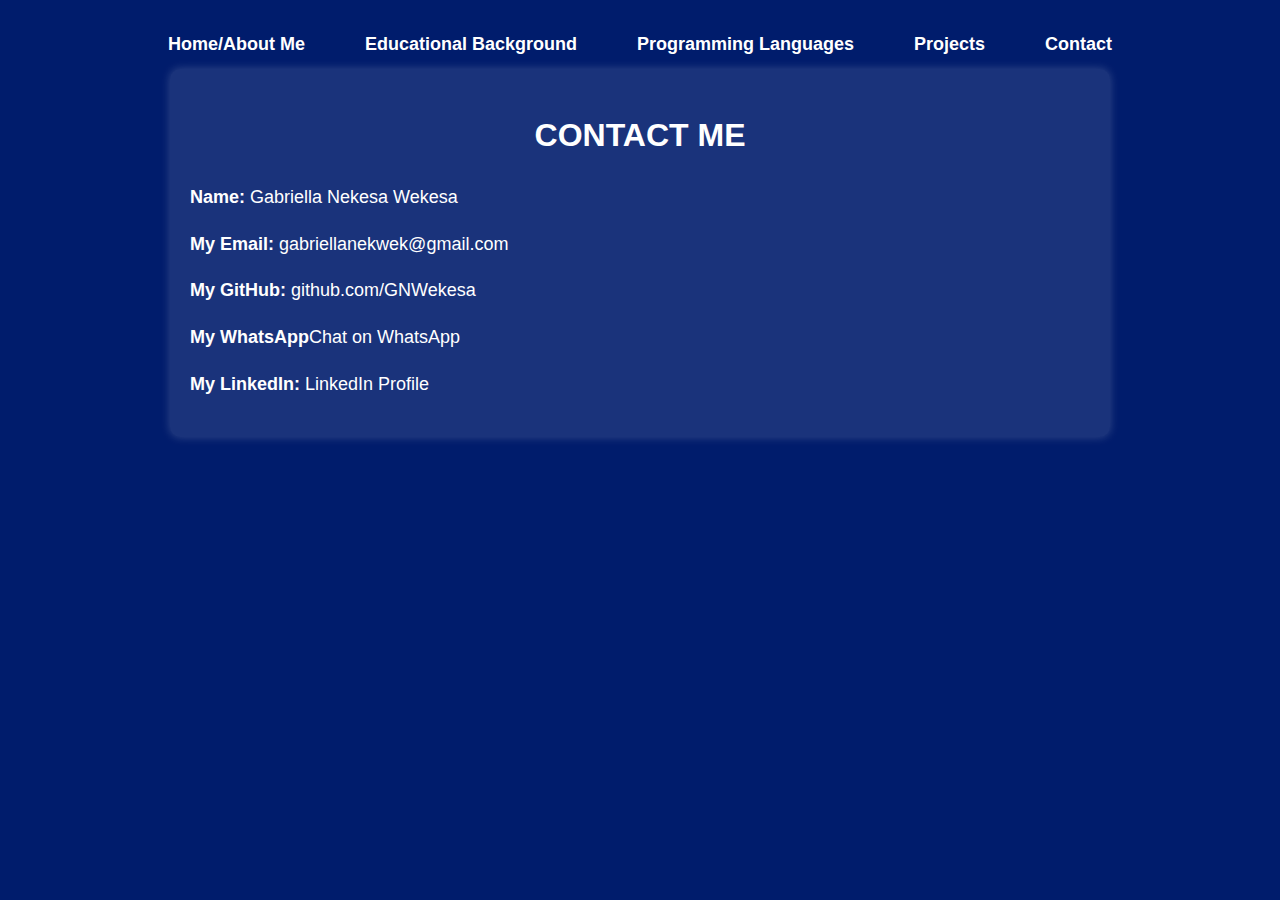
==== contact.html @ e0418d57 "my files commited on 27th March, i had made the in a different folder, now i just copied" ====
<!DOCTYPE html>
<html lang="en">
<head>
  <meta charset="UTF-8">
  <meta name="viewport" content="width=device-width, initial-scale=1">
  <title>Contact</title>
  <link rel="stylesheet" href="style.css"> <!-- Link to external CSS file for styling -->
</head>
<body>
    <div class="navbar"> <!-- Navigation bar for different pages -->
        <ul>
          <li><a href="index.html">Home/About Me</a></li>
          <li><a href="educationalbackground.html">Educational Background</a></li>
          <li><a href="programminglanguages.html">Programming Languages</a></li>
          <li><a href="projects.html">Projects</a></li>
          <li><a href="contact.html">Contact</a></li>
        </ul>
      </div>
      
  <div class="container"> <!-- Main container for contact information -->
    <h1>Contact Me</h1>
    
    <!-- Display Name -->
    <p><strong>Name:</strong> Gabriella Nekesa Wekesa</p>
    
    <!-- Email with mailto link for easy email access -->
    <p>
      <strong>My Email: </strong> <a href="mailto:gabriellanekwek@gmail.com">gabriellanekwek@gmail.com</a>
    </p>
    
    <!-- GitHub profile link opens in a new tab -->
    <p>
      <strong>My GitHub: </strong><a href="https://github.com/GNWekesa" target="_blank">github.com/GNWekesa</a>
    </p>
    
    <!-- WhatsApp link for direct chat -->
    <p>
      <strong>My WhatsApp</strong><a href="https://wa.me/+254115331948" target="_blank">Chat on WhatsApp</a>
    </p>

    <!-- LinkedIn Profile -->
    <p>
    <strong>My LinkedIn: </strong><a href="https://www.linkedin.com/in/gabriella-n-w-b43951357" target="_blank">LinkedIn Profile</a>
    </p>

  </div>
</body>
</html>
---- style.css ----
/* Style for Profile Image */
img.profile {
  float: right;
  margin-right: 10px;
  height: 3in;
  border: 3px solid #ffffff;
  border-radius: 50%; 
  padding: 5px;
  box-shadow: 0 0 8px rgba(248, 248, 248, 0.3);
}

/* Style for Body */
body {
  background-color: #001C6C;
  color: white;
  font-family: Arial, sans-serif;
  margin: 20px;
  line-height: 1.6;
}

/* Style for Container */
.container {
  max-width: 900px;
  margin: auto;
  background-color: rgba(255, 255, 255, 0.1);
  padding: 20px;
  border-radius: 10px;
  box-shadow: 0 0 10px rgba(255, 255, 255, 0.2);
}

/* Heading Styles */
h1, h2 {
  text-align: center;
  color: white;
  text-transform: uppercase;
}

/* Paragraph Styles */
p {
  font-size: 18px;
  text-align: justify;
}

/* Table Styles */
table {
  border-collapse: collapse;
  width: 100%;
  max-width: 900px;
  margin: 20px auto;
  background-color: rgba(255, 255, 255, 0.1);
  box-shadow: 0 0 10px rgba(255, 255, 255, 0.2);
}

th, td {
  border: 1px solid rgba(255, 255, 255, 0.3);
  padding: 12px;
  text-align: left;
  color: white;
}

th {
  background-color: rgba(255, 255, 255, 0.2);
  font-size: 20px;
  text-align: center;
}

td {
  font-size: 18px;
}

/* Style for the Download CV button */
.download-btn {
  display: inline-block;  /* Makes it behave like a button */
  padding: 10px 20px;  /* Adds space inside the button */
  font-size: 18px;  /* Increases font size for readability */
  color: #001C6C;  /* Sets text color to match theme */
  background-color: #ffffff;  /* Sets the button background color */
  border: none;  /* Removes default border */
  border-radius: 5px;  /* Rounds the button corners */
  cursor: pointer;  /* Changes cursor to pointer on hover */
  text-decoration: none;  /* Removes underline from link */
  transition: 0.3s;  /* Smooth hover effect */
}

/* Hover effect for the button */
.download-btn:hover {
  background-color: #e11584;  /* Changes background color when hovered */
}

/* Style for Entrepreneurship Section */
.entrepreneur-section {
  background-color: rgba(255, 255, 255, 0.1); /* Light transparent background */
  padding: 20px;
  border-radius: 10px;
  box-shadow: 0 0 10px rgba(255, 255, 255, 0.3); /* Glowing effect */
  margin: 30px auto;
  max-width: 900px;
}

/* Heading Style for Entrepreneurship Section */
.entrepreneur-section h2 {
  text-align: center;
  color: #ffffff; /* White color for emphasis */
  font-size: 24px;
  text-transform: uppercase;
  margin-bottom: 10px;
}

/* Paragraph Style for Entrepreneurship Section */
.entrepreneur-section p {
  font-size: 18px;
  text-align: justify;
  color: white;
  line-height: 1.8;
}
/* Style hyperlinks to appear white */
a {
  color: white;
  text-decoration: none; /* Optional: Removes underline */
}

/* Optional: Change color when hovered */
a:hover {
  color: #e11584; /* Changes to a gold-like color on hover */
}

/*the style below is for my programming languages page*/
.skills-icons {
  display: flex;
  justify-content: center;
  gap: 20px; /* Adds space between images */
  flex-wrap: wrap; /* Allows icons to wrap if the screen is small */
  padding: 20px 0;
}

.skill-item {
  text-align: center;
}

.skill-icon {
  width: 80px; /* Adjust icon size */
  height: auto;
  transition: transform 0.3s ease-in-out;
}

.skill-icon:hover {
  transform: scale(1.1); /* Slight zoom effect on hover */
}

/*style for the navigation bar on different pages*/
.navbar {
  background-color: #001C6C; /* Dark blue background */
  padding: 10px 0;
  text-align: center; /* Centers the menu */
}

.navbar ul {
  list-style-type: none; /* Removes bullet points */
  margin: 0;
  padding: 0;
  display: flex; /* Makes the list items align horizontally */
  justify-content: center; /* Centers the items in the navbar */
  gap: 30px; /* Adds space between menu items */
}

.navbar li {
  display: inline; /* Ensures the items stay inline */
}

.navbar a {
  text-decoration: none; /* Removes underline */
  color: white; /* White text */
  font-size: 18px;
  font-weight: bold;
  padding: 10px 15px;
  transition: 0.3s;
}

.navbar a:hover {
  color: #e11584; /* Changes text color on hover */
}
/*end of style for the navigation bar on different pages*/

/*this is styling for my arrow links on project page*/
.projects-links {
  display: flex;
  flex-direction: column;
  gap: 10px;
  text-align: left;
  margin-top: 20px;
}

.project a {
  color: white;
  font-size: 18px;
  text-decoration: none;
  font-weight: bold;
  transition: 0.3s;
}

.project a:hover {
  color: #e11584; /* Hover color */
}

/*this is end of styling for my arrow links on project page*/
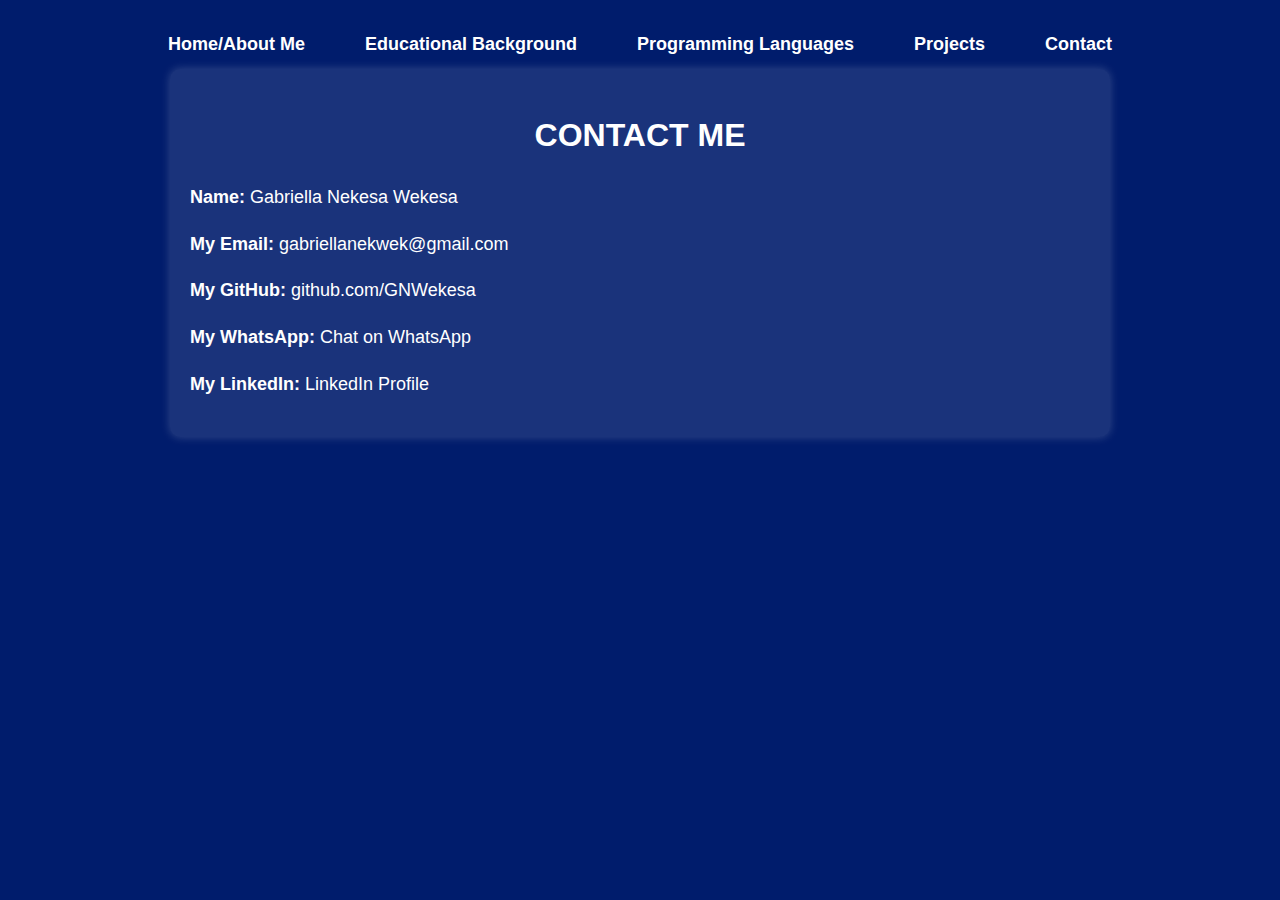
==== commit a9e84449: "better" ====
--- a/contact.html
+++ b/contact.html
@@ -35,7 +35,7 @@
     
     <!-- WhatsApp link for direct chat -->
     <p>
-      <strong>My WhatsApp</strong><a href="https://wa.me/+254115331948" target="_blank">Chat on WhatsApp</a>
+      <strong>My WhatsApp: </strong><a href="https://wa.me/+254115331948" target="_blank">Chat on WhatsApp</a>
     </p>
 
     <!-- LinkedIn Profile -->
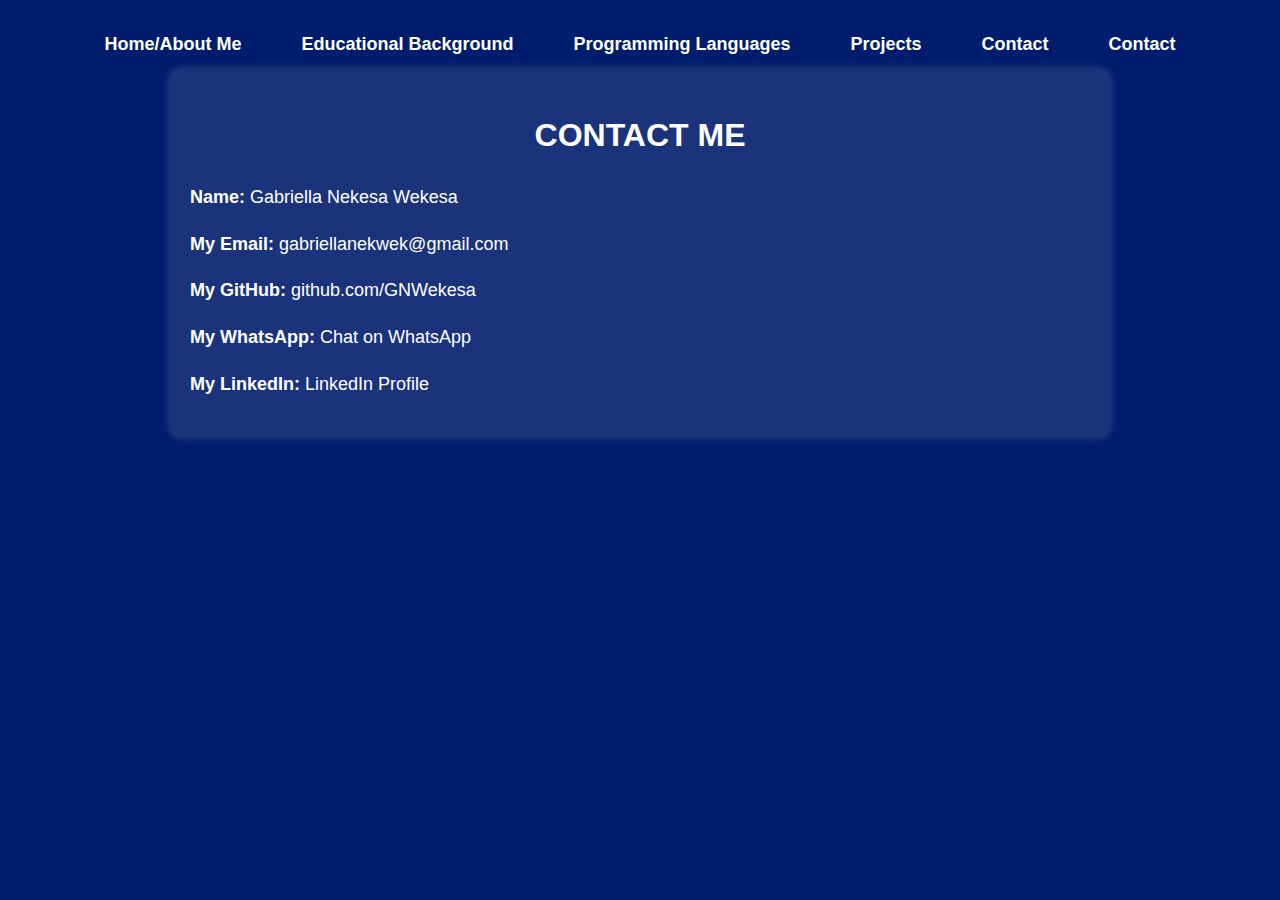
==== commit 03ea4548: "updated" ====
--- a/contact.html
+++ b/contact.html
@@ -13,6 +13,7 @@
           <li><a href="educationalbackground.html">Educational Background</a></li>
           <li><a href="programminglanguages.html">Programming Languages</a></li>
           <li><a href="projects.html">Projects</a></li>
+          <li><a href="interests.html">Contact</a></li>
           <li><a href="contact.html">Contact</a></li>
         </ul>
       </div>
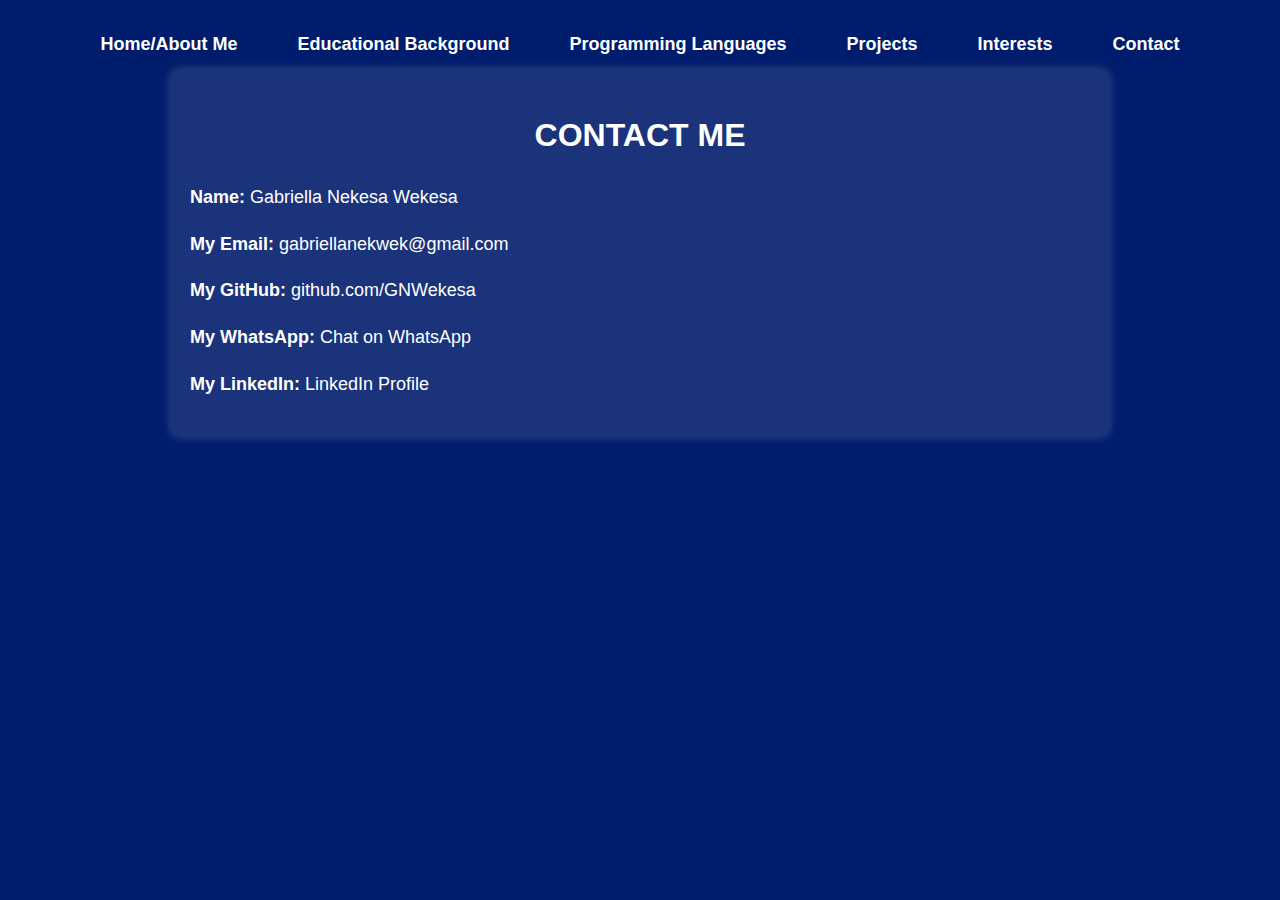
==== commit d0d179a5: "better" ====
--- a/contact.html
+++ b/contact.html
@@ -13,7 +13,7 @@
           <li><a href="educationalbackground.html">Educational Background</a></li>
           <li><a href="programminglanguages.html">Programming Languages</a></li>
           <li><a href="projects.html">Projects</a></li>
-          <li><a href="interests.html">Contact</a></li>
+          <li><a href="interests.html">Interests</a></li>
           <li><a href="contact.html">Contact</a></li>
         </ul>
       </div>
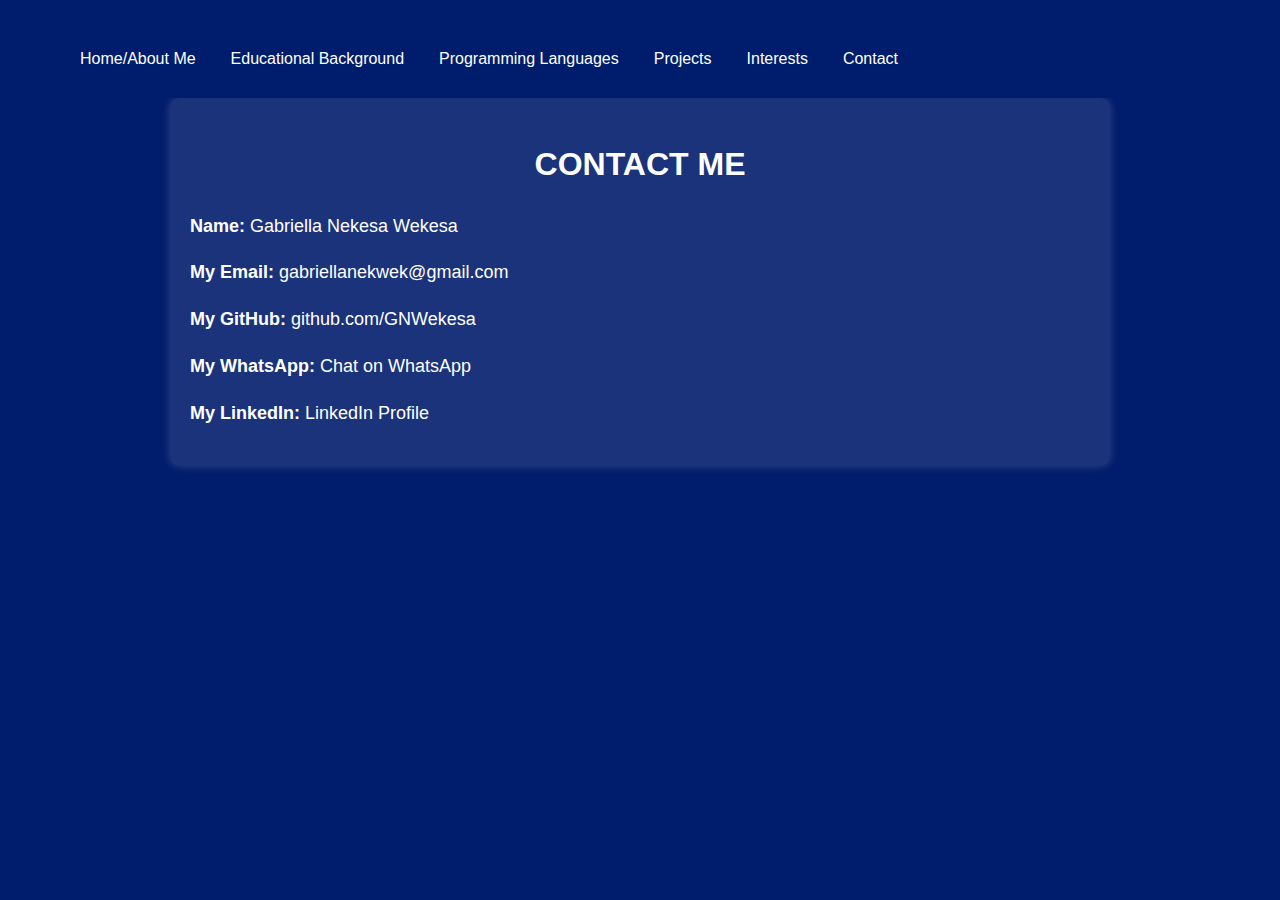
==== commit 518c691b: "new" ====
--- a/contact.html
+++ b/contact.html
@@ -7,8 +7,11 @@
   <link rel="stylesheet" href="style.css"> <!-- Link to external CSS file for styling -->
 </head>
 <body>
-    <div class="navbar"> <!-- Navigation bar for different pages -->
-        <ul>
+  <div class="navbar"> <!-- Navigation bar for different pages -->
+    <input type="checkbox" id="menu-toggle">
+    <label for="menu-toggle" class="menu-icon">☰</label>
+    
+        <ul class="nav-links">
           <li><a href="index.html">Home/About Me</a></li>
           <li><a href="educationalbackground.html">Educational Background</a></li>
           <li><a href="programminglanguages.html">Programming Languages</a></li>
--- a/style.css
+++ b/style.css
@@ -148,37 +148,76 @@
 }
 
 /*style for the navigation bar on different pages*/
+/*style for the navigation bar on different pages*/
+/* Navbar Basic Styles */
 .navbar {
-  background-color: #001C6C; /* Dark blue background */
-  padding: 10px 0;
-  text-align: center; /* Centers the menu */
-}
-
-.navbar ul {
-  list-style-type: none; /* Removes bullet points */
-  margin: 0;
-  padding: 0;
-  display: flex; /* Makes the list items align horizontally */
-  justify-content: center; /* Centers the items in the navbar */
-  gap: 30px; /* Adds space between menu items */
-}
-
-.navbar li {
-  display: inline; /* Ensures the items stay inline */
-}
-
-.navbar a {
-  text-decoration: none; /* Removes underline */
-  color: white; /* White text */
-  font-size: 18px;
-  font-weight: bold;
-  padding: 10px 15px;
-  transition: 0.3s;
-}
-
-.navbar a:hover {
-  color: #e11584; /* Changes text color on hover */
-}
+  background-color: #001C6C; 
+  padding: 10px;
+  display: flex;
+  justify-content: space-between;
+  align-items: center;
+  position: relative;
+}
+
+/* Navigation Links */
+.nav-links {
+  list-style: none;
+  display: flex;
+  gap: 15px;
+}
+
+.nav-links li {
+  display: inline;
+}
+
+.nav-links a {
+  text-decoration: none;
+  color: white;
+  padding: 10px;
+}
+
+/* Hide Menu Icon by Default (Desktop View) */
+#menu-toggle {
+  display: none;
+}
+
+.menu-icon {
+  display: none;
+  font-size: 24px;
+  color: white;
+  cursor: pointer;
+}
+
+/* Responsive Design for Small Screens */
+@media screen and (max-width: 768px) {
+  .nav-links {
+    display: none;  /* Hide menu by default */
+    flex-direction: column;
+    position: absolute;
+    top: 50px;
+    left: 0;
+    width: 100%;
+    background-color: #001C6C;
+    text-align: center;
+  }
+
+  .nav-links li {
+    display: block;
+    padding: 10px;
+  }
+
+  /* Show menu icon */
+  .menu-icon {
+    display: block;
+  }
+
+  /* Show menu when checkbox is checked */
+  #menu-toggle:checked + .menu-icon + .nav-links {
+    display: flex;
+  }
+}
+
+/*end of style for the navigation bar on different pages*/
 /*end of style for the navigation bar on different pages*/
 
 /*this is styling for my arrow links on project page*/
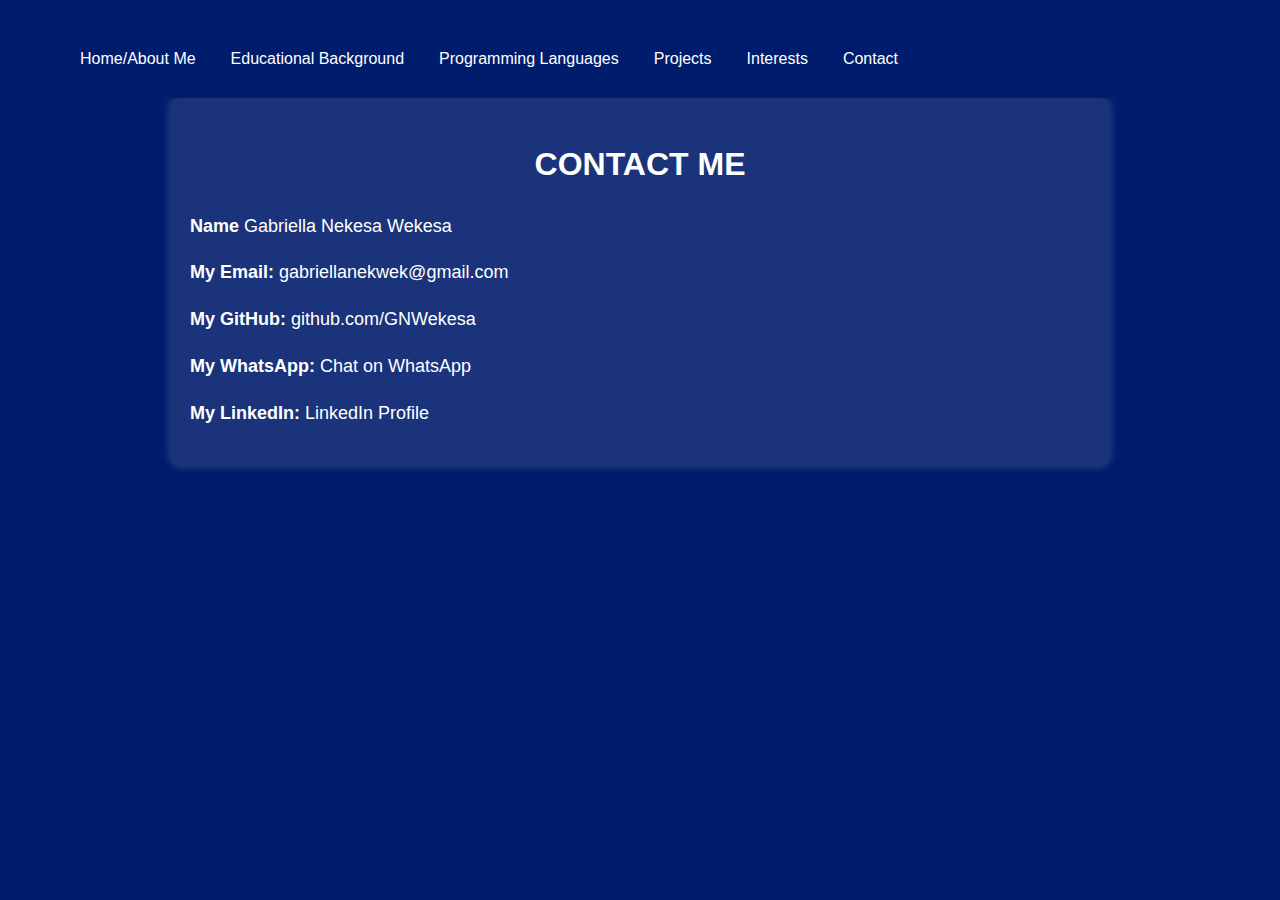
==== commit 20658cb6: "hiiii" ====
--- a/contact.html
+++ b/contact.html
@@ -25,7 +25,7 @@
     <h1>Contact Me</h1>
     
     <!-- Display Name -->
-    <p><strong>Name:</strong> Gabriella Nekesa Wekesa</p>
+    <p><strong>Name</strong> Gabriella Nekesa Wekesa</p>
     
     <!-- Email with mailto link for easy email access -->
     <p>
